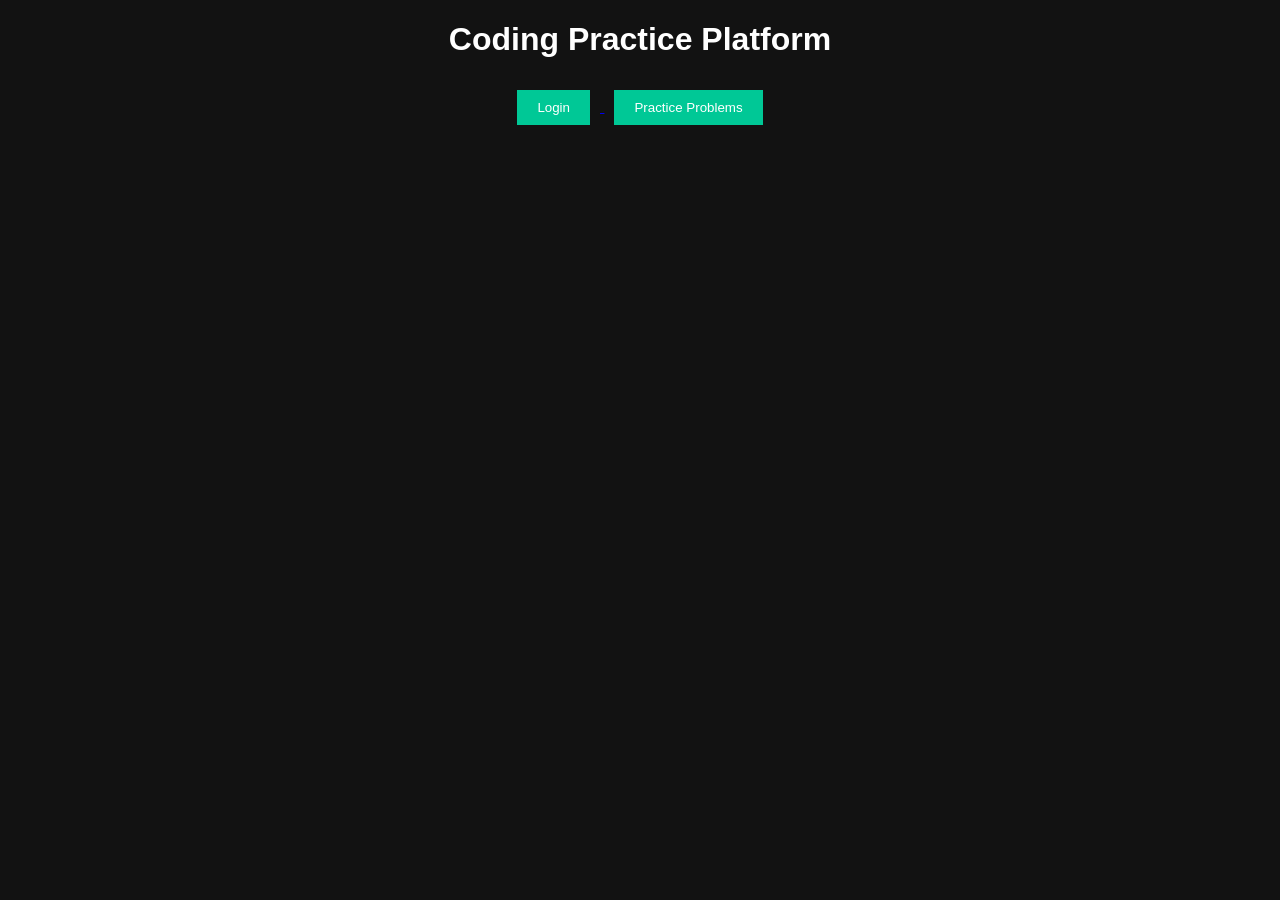
==== index.html @ b066b671 "Add files via upload" ====
<!DOCTYPE html>
<html>
<head>
<title>Coding Practice</title>
<link rel="stylesheet" href="style.css">
</head>

<body>

<h1>Coding Practice Platform</h1>

<a href="login.html">
<button>Login</button>
</a>

<a href="dashboard.html">
<button>Practice Problems</button>
</a>

</body>
</html>
---- style.css ----
body{
font-family:Arial;
background:#121212;
color:white;
text-align:center;
}

button{
padding:10px 20px;
margin:10px;
background:#00c896;
border:none;
color:white;
cursor:pointer;
}

textarea{
width:80%;
height:200px;
}
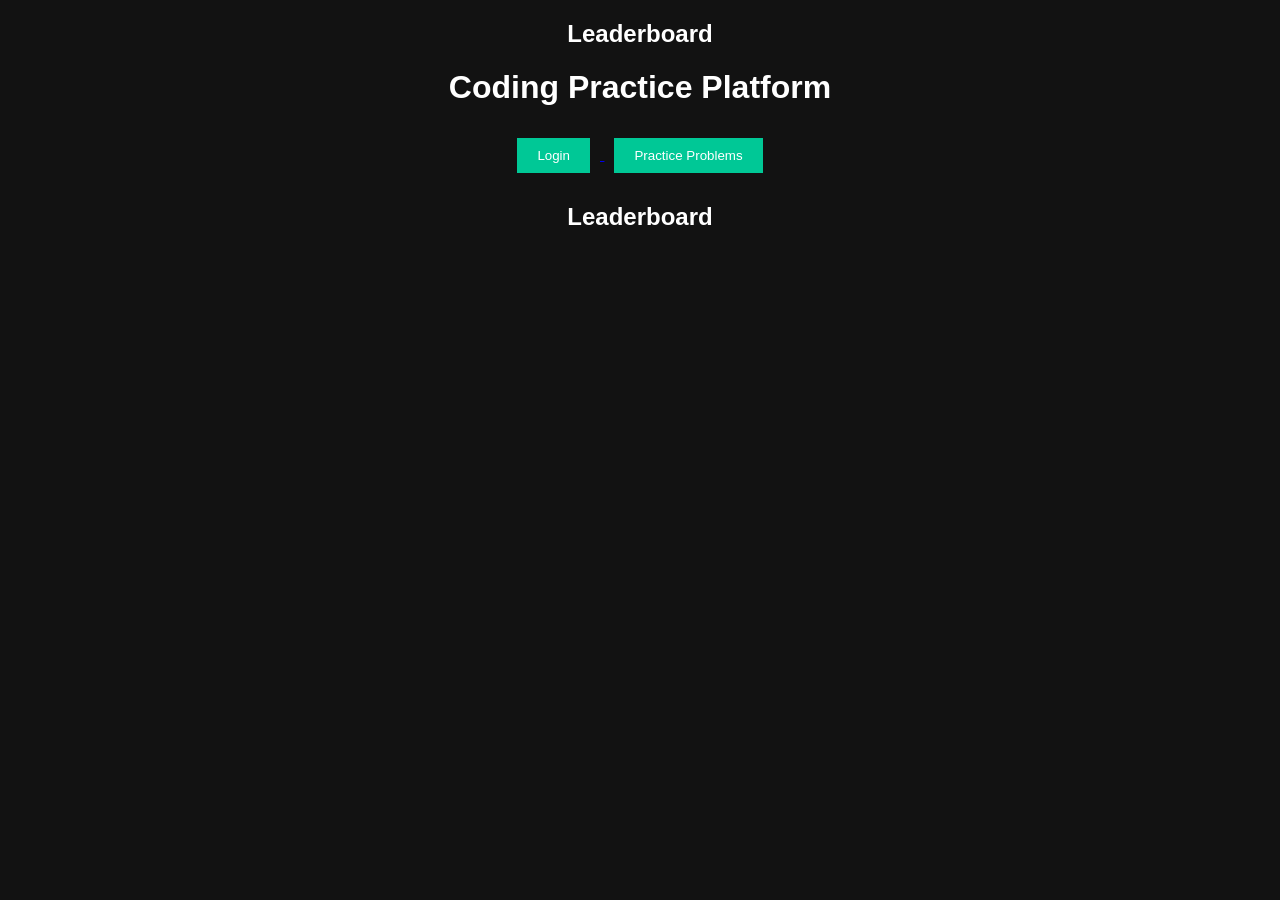
==== commit f5116b36: "Update index.html" ====
--- a/index.html
+++ b/index.html
@@ -5,7 +5,8 @@
 <link rel="stylesheet" href="style.css">
 </head>
 
-<body>
+<h2>Leaderboard</h2>
+<div id="leaderboard"></div>
 
 <h1>Coding Practice Platform</h1>
 
@@ -17,5 +18,7 @@
 <button>Practice Problems</button>
 </a>
 
-</body>
-</html>+<h2>Leaderboard</h2>
+<div id="leaderboard"></div>
+
+</html>
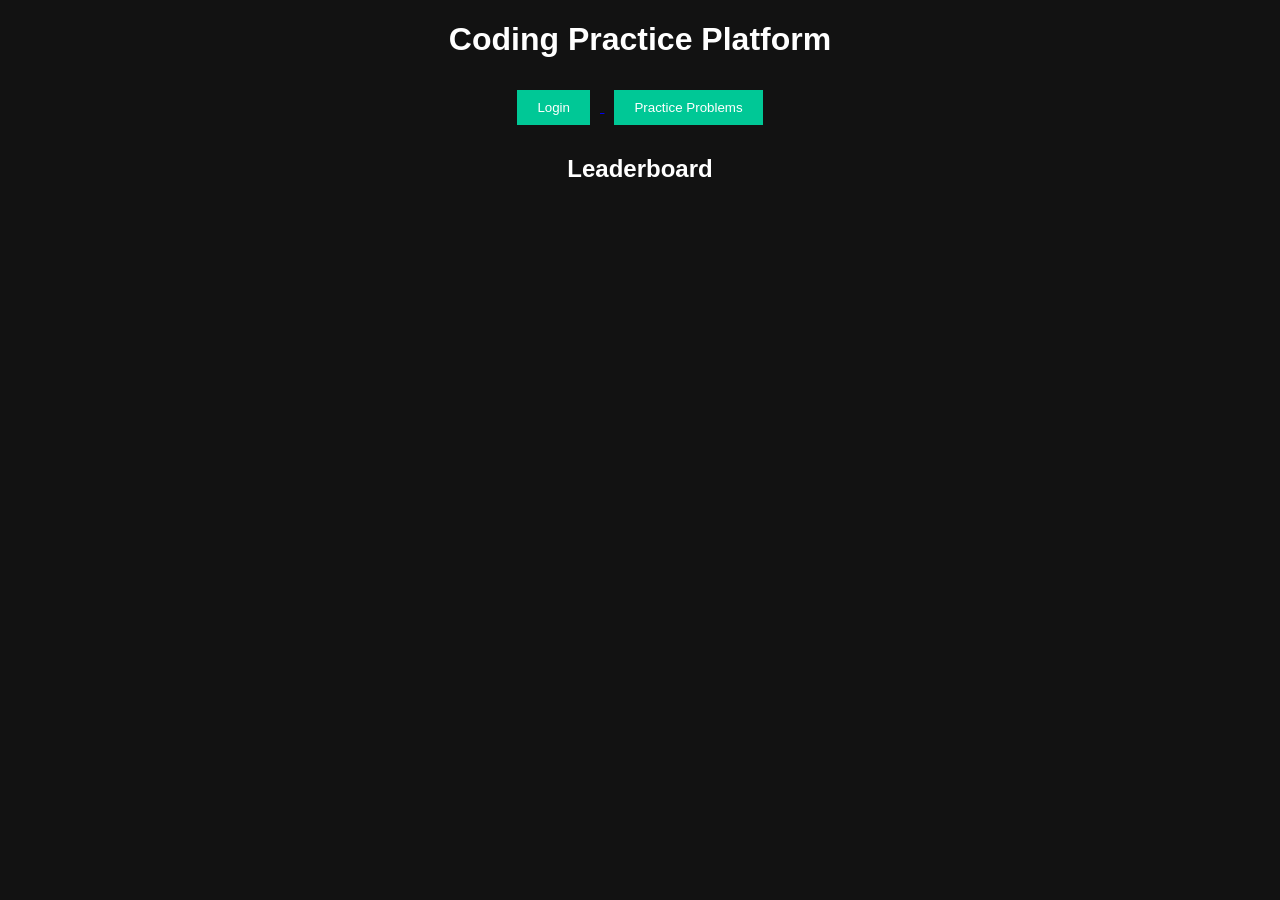
==== commit 63d98b94: "Update index.html" ====
--- a/index.html
+++ b/index.html
@@ -5,8 +5,7 @@
 <link rel="stylesheet" href="style.css">
 </head>
 
-<h2>Leaderboard</h2>
-<div id="leaderboard"></div>
+<body>
 
 <h1>Coding Practice Platform</h1>
 
@@ -21,4 +20,17 @@
 <h2>Leaderboard</h2>
 <div id="leaderboard"></div>
 
+<script>
+fetch("https://coding-platform-backend-azwo.onrender.com/leaderboard")
+.then(res => res.json())
+.then(data => {
+    let html="";
+    data.forEach(user=>{
+        html += `<p>${user.username} - ${user.solved} problems</p>`;
+    });
+    document.getElementById("leaderboard").innerHTML = html;
+});
+</script>
+
+</body>
 </html>
